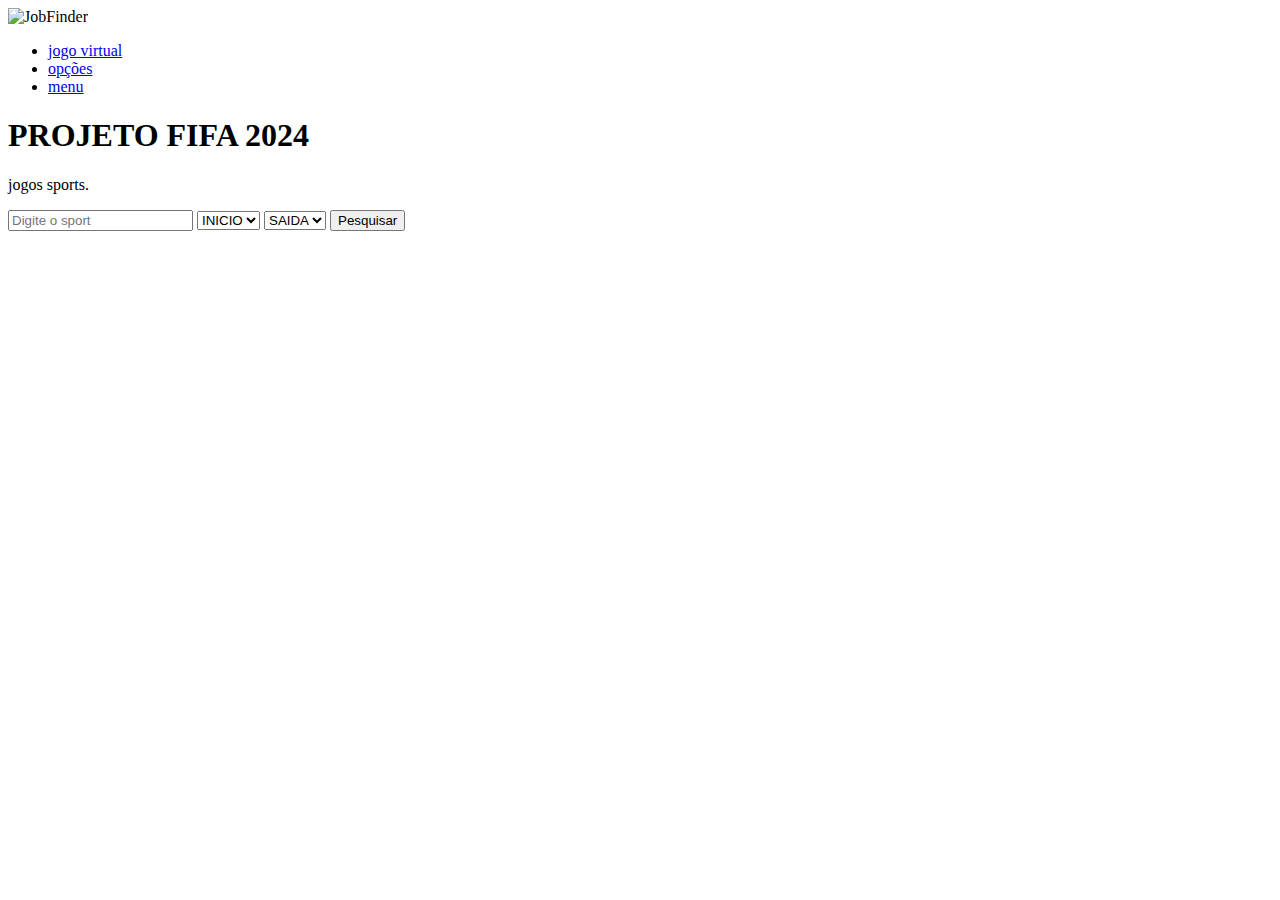
==== index..html @ 2ea9e2e2 "projeto_kevin_vetor" ====
<!DOCTYPE html>
<html>
	<head>
		<title>JobFinder</title>
		<meta charset="UTF-8">
		<meta name="viewport" content="width=device-width, initial-scale=1.0">
		<link rel="stylesheet" type="text/css" href="css/style.css">
		<link rel="preconnect" href="https://fonts.googleapis.com">
		<link rel="preconnect" href="https://fonts.gstatic.com" crossorigin>
		<link href="https://fonts.googleapis.com/css2?family=Open+Sans:ital,wght@0,300..800;1,300..800&display=swap" rel="stylesheet">
		<link rel="stylesheet" href="https://cdnjs.cloudflare.com/ajax/libs/font-awesome/6.5.1/css/all.min.css">
	</head>
	<body>
		<div class="container">
			<header>
				<nav>
					<div class="nav-container">
						<img id="logo" src="img/logo.png" alt="JobFinder">
						<ul>
							<li><a href="#">jogo virtual</a></li>
							<li><a href="#"> opções</a></li>
							<li><a href="#">menu</a></li>
						</ul>
					</div>
				</nav>
				<div id="main-banner">
					<div id="search-form">
						<h1>PROJETO FIFA 2024</h1>
						<p>jogos sports.</p>
						<form>
							<input type="text" name="job" placeholder="Digite o sport">
							<select name="region">
								<option value="">INICIO</option>
							</select>
							<select name="category">
								<option value="">SAIDA</option>
							</select>
							<input type="submit" value="Pesquisar">
						</form>
					</div>
				</div>
			</header>			
		</div>				
	</body>
	<!-- <script src="https://kit.fontawesome.com/595d04b7d2.js" crossorigin="anonymous"></script> -->
</html>
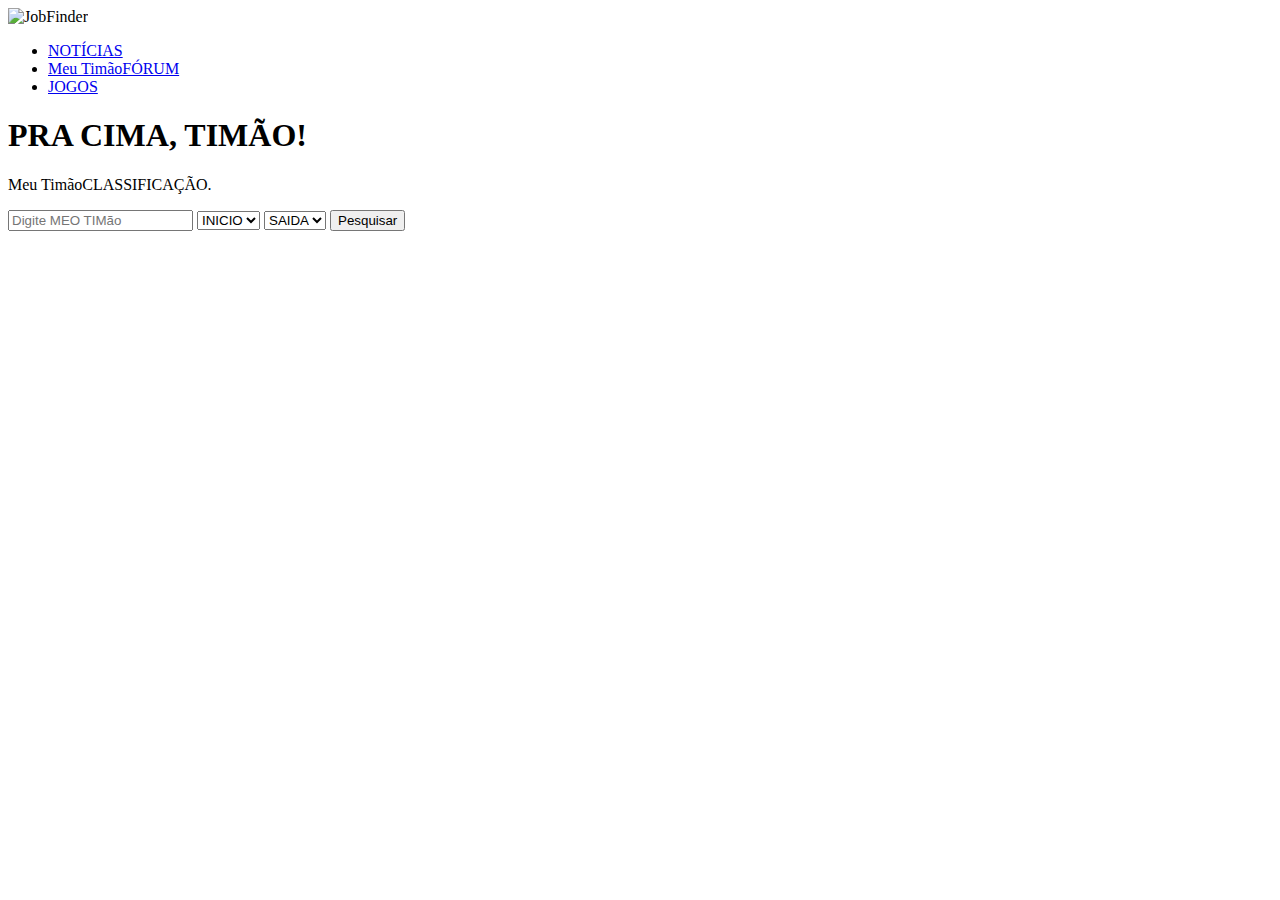
==== commit 9baeda70: "MEO TIMÂO projeto_kevin_vetor" ====
--- a/index..html
+++ b/index..html
@@ -17,18 +17,18 @@
 					<div class="nav-container">
 						<img id="logo" src="img/logo.png" alt="JobFinder">
 						<ul>
-							<li><a href="#">jogo virtual</a></li>
-							<li><a href="#"> opções</a></li>
-							<li><a href="#">menu</a></li>
+							<li><a href="#">NOTÍCIAS</a></li>
+							<li><a href="#"> Meu TimãoFÓRUM</a></li>
+							<li><a href="#">JOGOS</a></li>
 						</ul>
 					</div>
 				</nav>
 				<div id="main-banner">
 					<div id="search-form">
-						<h1>PROJETO FIFA 2024</h1>
-						<p>jogos sports.</p>
+						<h1>PRA CIMA, TIMÃO!</h1>
+						<p>Meu TimãoCLASSIFICAÇÃO.</p>
 						<form>
-							<input type="text" name="job" placeholder="Digite o sport">
+							<input type="text" name="job",       placeholder="Digite MEO TIMão">
 							<select name="region">
 								<option value="">INICIO</option>
 							</select>
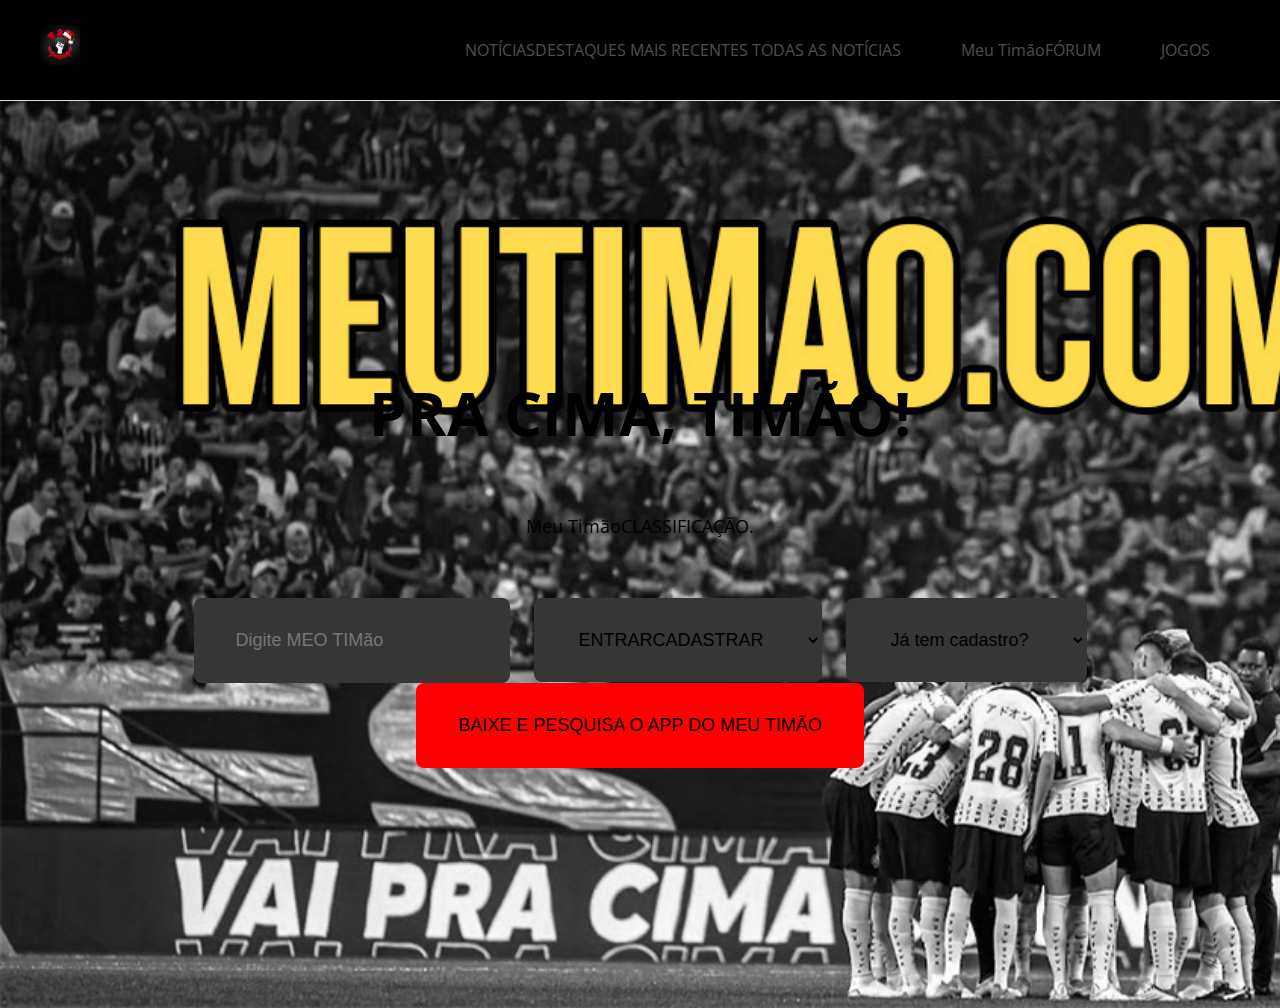
==== commit 8c072c47: "novo projeto _kevin_vetor" ====
--- a/index..html
+++ b/index..html
@@ -17,7 +17,9 @@
 					<div class="nav-container">
 						<img id="logo" src="img/logo.png" alt="JobFinder">
 						<ul>
-							<li><a href="#">NOTÍCIAS</a></li>
+							<li><a href="#">NOTÍCIASDESTAQUES
+MAIS RECENTES
+TODAS AS NOTÍCIAS</a></li>
 							<li><a href="#"> Meu TimãoFÓRUM</a></li>
 							<li><a href="#">JOGOS</a></li>
 						</ul>
@@ -30,12 +32,12 @@
 						<form>
 							<input type="text" name="job",       placeholder="Digite MEO TIMão">
 							<select name="region">
-								<option value="">INICIO</option>
+								<option value="">ENTRARCADASTRAR</option>
 							</select>
-							<select name="category">
-								<option value="">SAIDA</option>
+							<select name="https://www.meutimao.com.br/">
+								<option value="">Já tem cadastro?</option>
 							</select>
-							<input type="submit" value="Pesquisar">
+							<input type="submit" value="Baixe e pesquisa o APP do Meu Timão">
 						</form>
 					</div>
 				</div>
--- a/css/style.css
+++ b/css/style.css
@@ -0,0 +1,134 @@
+/* geral */
+html {
+	font-family: 'Open Sans', sans-serif;
+}
+
+/* reset */
+body {
+	margin: 0;
+}
+
+h1, h2, h3, h4, h5, p, span {
+	margin: 0;
+	color: ;
+}
+
+.container {
+	max-width: 1920px;
+	width: 100%;
+}
+
+/* header */
+header {
+	position: relative;
+	top: 0;
+	height: auto;
+	width: 100%;
+}
+
+/* navbar */
+nav { 
+	position: fixed;
+	top: 0;
+	height: 100px;
+	width: 100%;
+	z-index: 1;
+	background-color: #000000;
+	border-bottom: 1px solid #DCDCDC;
+ }
+
+ nav:after {
+ 	clear: both;
+ 	content: "";
+ 	display: block;
+ }
+
+ .nav-container {
+ 	max-width: 1200px;
+ 	position: relative;
+ 	margin-right: auto;
+ 	margin-left: auto; 	
+ }
+
+ #logo {
+ 	width: 40px;
+ 	height: 40px;
+ 	margin-top: 25px;
+ }
+
+ .nav-container ul {
+ 	float: right;
+ 	height: 100px;
+ 	line-height: 100px;
+ 	margin: 0;
+ }
+
+ .nav-container li {
+ 	list-style: none;
+ 	float: left;
+ 	margin: 0 30px;
+ }
+
+ .nav-container li a {
+ 	text-decoration: none;
+ 	color:#4F4F4F;
+ 	transition: .7s;
+ }
+
+ .nav-container li a:hover {
+ 	color: #DCDCDC;
+ }
+
+/* banner  */
+ #main-banner {
+ 	background-color: Black;
+ 	background: url('../img/banner6.jpg') no-repeat;
+ 	background-size: cover;
+ 	background-position: 0 65%;
+ 	position: relative;
+ 	margin-top: 100px;
+ }
+
+ #search-form {
+ 	position: relative;
+ 	width: 90%;
+ 	margin-left: auto;
+ 	margin-right: auto;
+ 	padding-top: 17em;
+ 	padding-bottom: 15em;
+ 	text-align: center;
+ }
+
+ #search-form h1 {
+ 	font-size: 60px;
+ }
+
+ #search-form p {
+ 	margin-top: 60px;
+ 	margin-bottom: 60px;
+ 	font-size: 18px;
+ 	font-weight: 300px;
+ }
+
+/* Formulario */
+ #search-form input, #search-form select {
+ 	background-color:#363636;
+ 	border-radius: 8px;
+ 	border-color: transparent;
+ 	padding: 30px 40px;
+ 	font-size: 18px;
+ 	margin: 0 10px;
+ }
+
+#search-form input[type=submit] {
+ 	background-color: #FF0000;
+ 	text-transform: uppercase;
+ 	color: #000000;
+ 	cursor: pointer;
+ 	transition: 0.5s;
+ }
+
+ #search-form input[type=submit]:hover {
+ 	background-color: #C0C0C0;
+ 	/*background-color: #000000;*/
+ }
